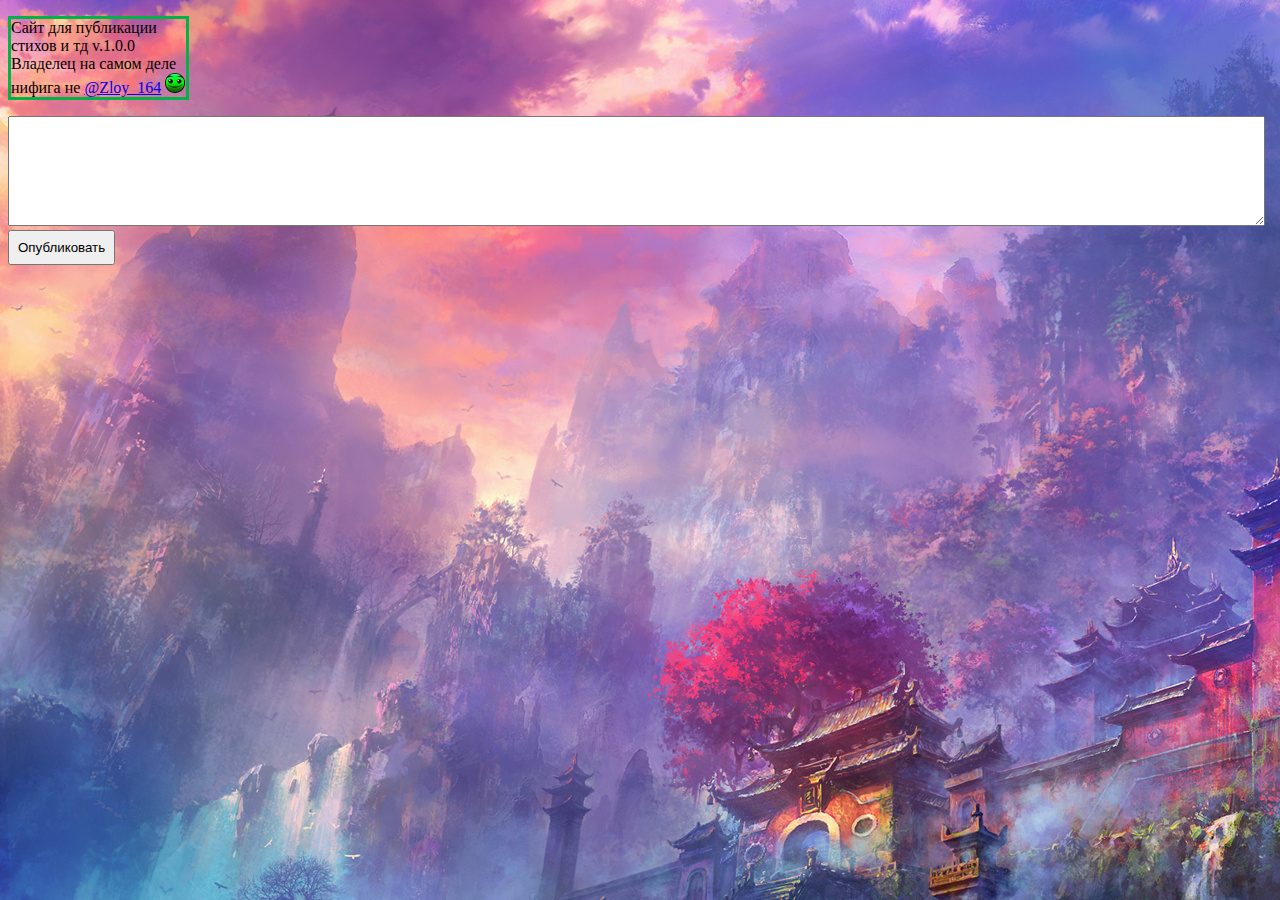
==== index.html @ a827cc14 "Add files via upload" ====
<!DOCTYPE html>
<html lang="ru">
    <head>
        <meta charset="UTF-8">
        <title>Page#1</title>
        <link rel="stylesheet" href="style.css">
        <script src="src/functions.js"></script>
        
    </head>
    <body background="1.jpeg">
        <p style="border:3px #00B344  solid; width:175px;">Сайт для публикации стихов и тд v.1.0.0
            Владелец на самом деле нифига не <a href="https://t.me/Zloy_164">@Zloy_164</a> <img class="fire" src="fire_in_the_hole.png">
            </p>
        <form action="posts.html">
            <textarea id="firstInput"></textarea>
            <br>
            <input id="submitButton" type="submit" value="Опубликовать">
        </form>
        <script>
            let btn = document.getElementById("submitButton");
            btn.addEventListener("click", function(e) {
                val = document.getElementById("firstInput").value;
                posts.push(val);
                localStorage.setItem("jsondata_posts", JSON.stringify(posts));
            });
            afterInit();
        </script>
    </body>
</html>
























 </html>
---- style.css ----
.post_div{
    margin: 8px;
}
.input_elem_div{
    margin-bottom: 8px;
}
.hdfrm button a {
    text-decoration: none;
    color: black;
}
hr.solid {
    border-top: 3px solid #bbb;
}
.input_elem{
    width: 100%;
}

/*index.html styles*/
#firstInput{
    width: 99%;
    min-height: 100px;
}
#submitButton{
    padding: 8px;
}
.fire{
    width: 20px;
    height: 20px;
}
body{
    margin-right: 8px;
}
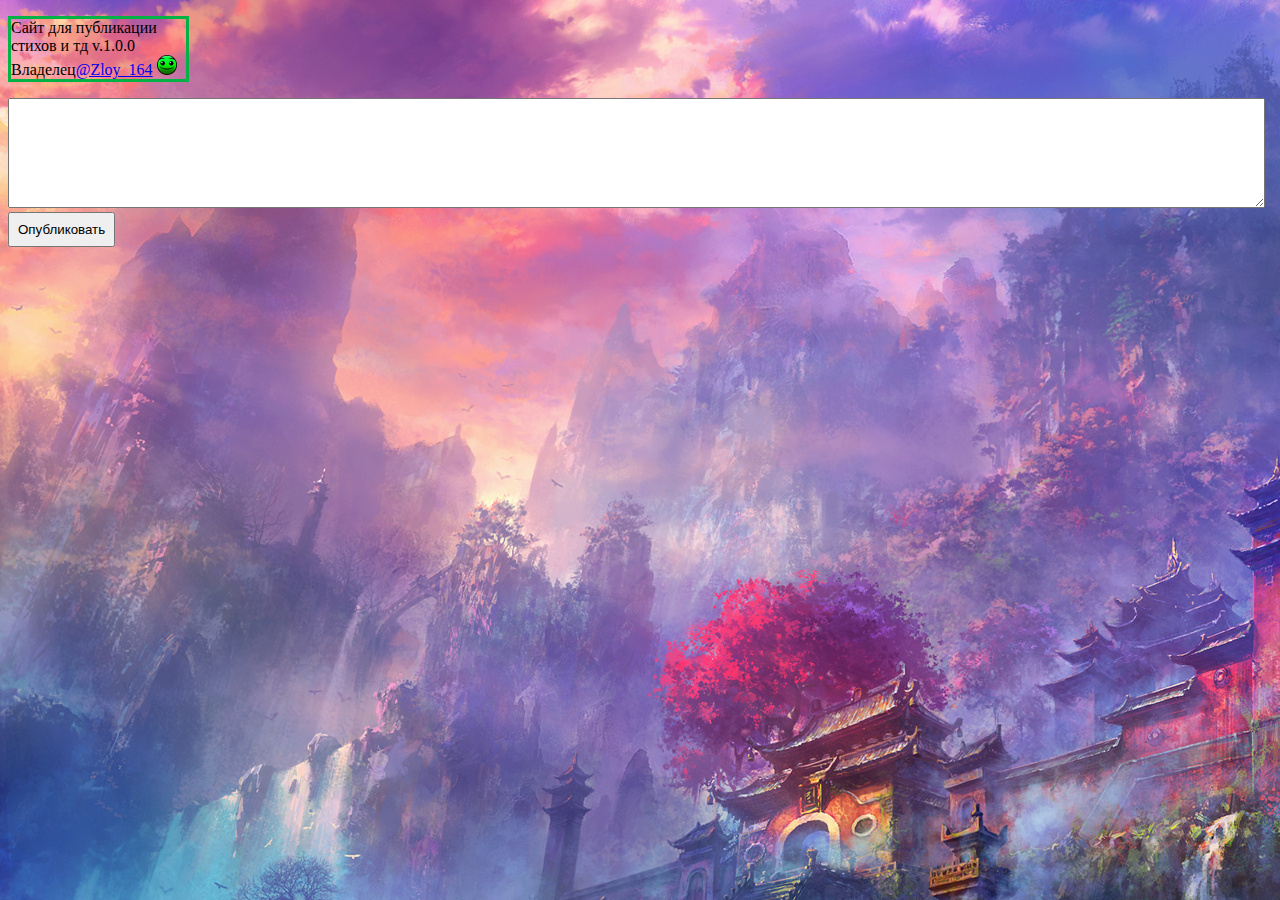
==== commit cf080ed8: "Update index.html" ====
--- a/index.html
+++ b/index.html
@@ -10,7 +10,7 @@
     </head>
     <body background="1.jpeg">
         <p style="border:3px #00B344  solid; width:175px;">Сайт для публикации стихов и тд v.1.0.0
-            Владелец на самом деле нифига не <a href="https://t.me/Zloy_164">@Zloy_164</a> <img class="fire" src="fire_in_the_hole.png">
+            Владелец<a href="https://t.me/Zloy_164">@Zloy_164</a> <img class="fire" src="fire_in_the_hole.png">
             </p>
         <form action="posts.html">
             <textarea id="firstInput"></textarea>
@@ -52,4 +52,4 @@
 
 
 
- </html>+ </html>
